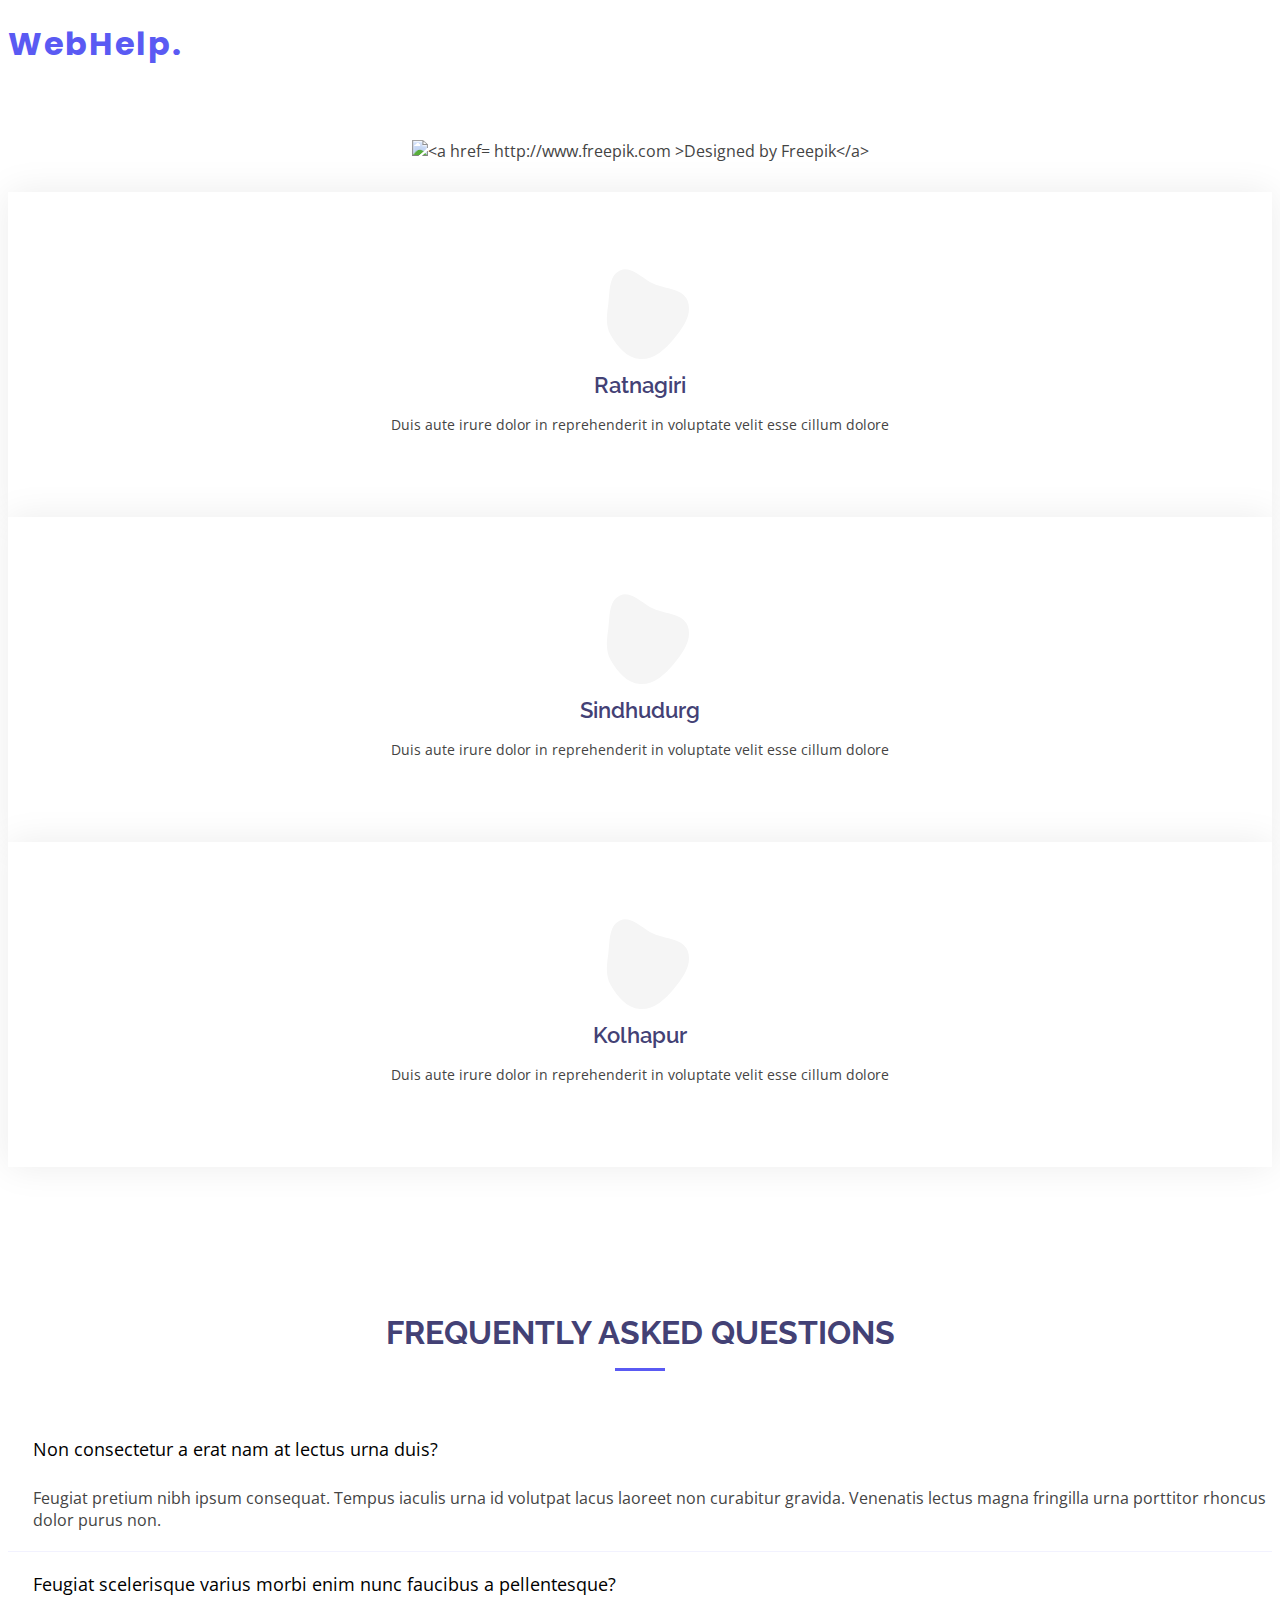
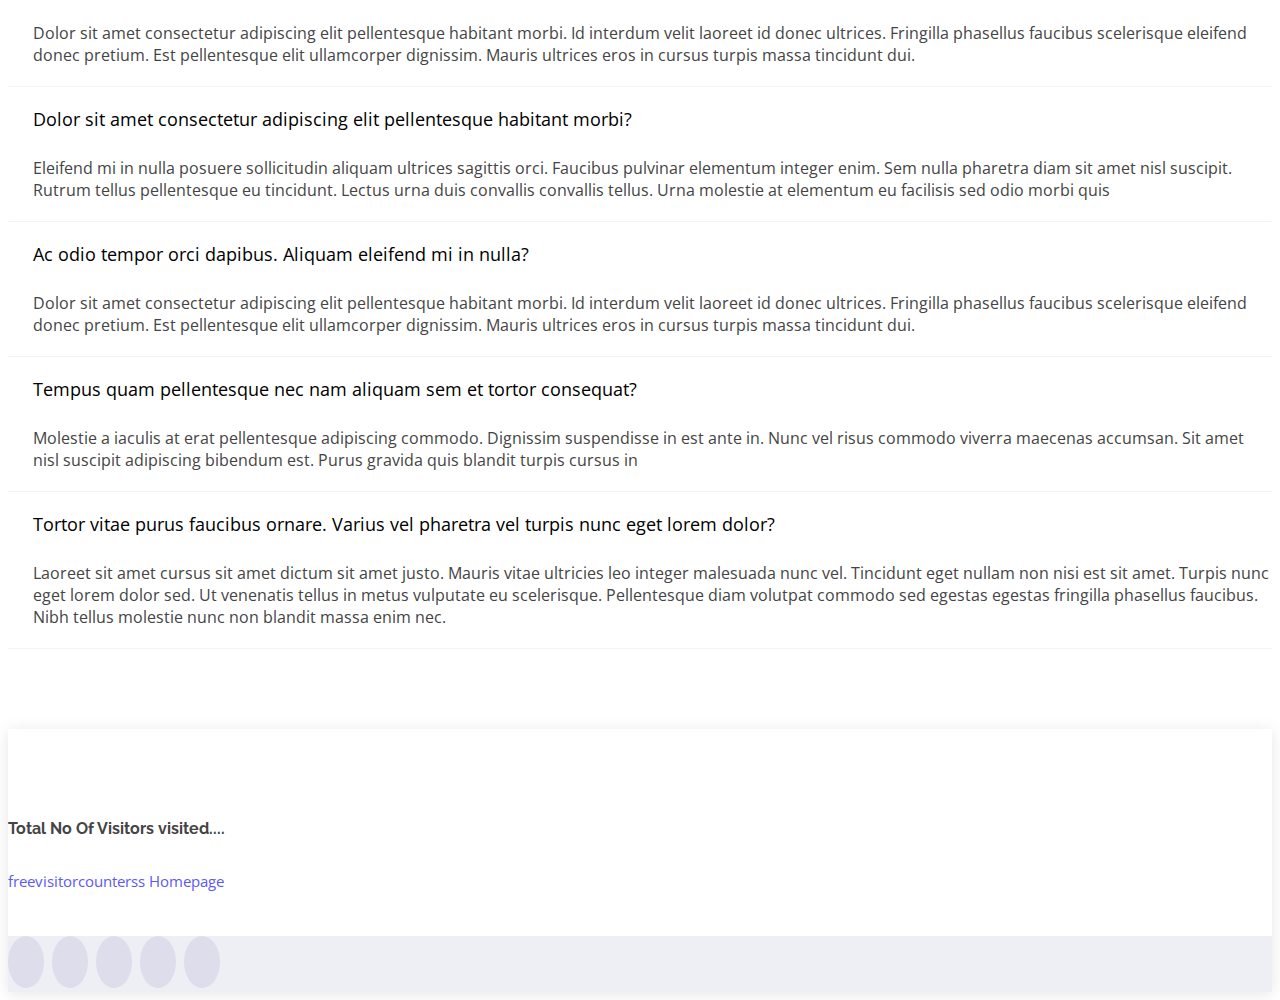
==== index.html @ ea702dc2 "Add files via upload" ====
<!DOCTYPE html>
<html lang="en">

<head>
  <meta charset="utf-8">
  <meta content="width=device-width, initial-scale=1.0" name="viewport">

  <title> </title>
  <meta content="" name="description">
  <meta content="" name="keywords">

  <!-- Favicons -->
  <link href="assets/img/favicon.png" rel="icon">
  <link href="assets/img/apple-touch-icon.png" rel="apple-touch-icon">

  <!-- Google Fonts -->
  <link href="https://fonts.googleapis.com/css?family=Open+Sans:300,300i,400,400i,600,600i,700,700i|Raleway:300,300i,400,400i,500,500i,600,600i,700,700i|Poppins:300,300i,400,400i,500,500i,600,600i,700,700i" rel="stylesheet">

  <!-- Vendor CSS Files -->
  <link href="assets/vendor/bootstrap/css/bootstrap.min.css" rel="stylesheet">
  <link href="assets/vendor/bootstrap-icons/bootstrap-icons.css" rel="stylesheet">
  <link href="assets/vendor/boxicons/css/boxicons.min.css" rel="stylesheet">
  <link href="assets/vendor/glightbox/css/glightbox.min.css" rel="stylesheet">
  <link href="assets/vendor/remixicon/remixicon.css" rel="stylesheet">
  <link href="assets/vendor/swiper/swiper-bundle.min.css" rel="stylesheet">

  <!-- Template Main CSS File -->
  <link href="assets/css/style.css" rel="stylesheet">

  <!-- =======================================================
  * Template Name: Resi - v4.1.0
  * Template URL: https://bootstrapmade.com/resi-free-bootstrap-html-template/
  * Author: BootstrapMade.com
  * License: https://bootstrapmade.com/license/
  ======================================================== -->
</head>

<body>

  <!-- ======= Header ======= -->
  <header id="header" class="fixed-top ">
    <div class="container d-flex align-items-center justify-content-between">

      <h1 class="logo"><a href="index.html">WebHelp.</a></h1>
      <!-- Uncomment below if you prefer to use an image logo -->
      <!-- <a href="index.html" class="logo"><img src="assets/img/logo.png" alt="" class="img-fluid"></a>-->

      <nav id="navbar" class="navbar">
        <ul>
          <!-- <li><a class="nav-link scrollto active" href="#hero">Home</a></li>
          <li><a class="nav-link scrollto" href="#about">About</a></li>
          <li><a class="nav-link scrollto" href="#services">Services</a></li>
          <li><a class="nav-link scrollto " href="#portfolio">Portfolio</a></li>
          <li><a class="nav-link scrollto" href="#team">Team</a></li>
           <li><a class="nav-link scrollto" href="#contact">Contact</a></li> -->
           
        </ul>
        <!-- <i class="bi bi-list mobile-nav-toggle"></i> -->
      </nav><!-- .navbar -->

    </div>
  </header><!-- End Header -->

  <main id="main">

   
   
    <!-- ======= Services Section =======-->
    <section id="services" class="services" >
      <div class="container ">

        <div class="section-title">
          
              <img src="assets/img/essential.jpg" class="" height="400" width="400" alt=" <a href= http://www.freepik.com >Designed by Freepik</a>  ">
            </div>
        <div class="row">
          <!-- <div class="content col-xl-4 d-flex flex-column justify-content-center">
            <img src="assets/img/services.png" class="img-fluid" alt="">
          </div> --> 
          <div class="col-lg-12">
            <div class="icon-boxes d-flex flex-column justify-content-center">
              <div class="row">
                <div class="col-lg-4 d-flex align-items-stretch mt-4" data-aos="zoom-in" data-aos-delay="100">
                  <div class="icon-box iconbox-orange ">
                    <div class="icon">
                      <svg width="100" height="100" viewBox="0 0 600 600" xmlns="http://www.w3.org/2000/svg">
                        <path stroke="none" stroke-width="0" fill="#f5f5f5" d="M300,582.0697525312426C382.5290701553225,586.8405444964366,449.9789794690241,525.3245884688669,502.5850820975895,461.55621195738473C556.606425686781,396.0723002908107,615.8543463187945,314.28637112970534,586.6730223649479,234.56875336149918C558.9533121215079,158.8439757836574,454.9685369536778,164.00468322053177,381.49747125262974,130.76875717737553C312.15926192815925,99.40240125094834,248.97055460311594,18.661163978235184,179.8680185752513,50.54337015887873C110.5421016452524,82.52863877960104,119.82277516462835,180.83849132639028,109.12597500060166,256.43424936330496C100.08760227029461,320.3096726198365,92.17705696193138,384.0621239912766,124.79988738764834,439.7174275375508C164.83382741302287,508.01625554203684,220.96474134820875,577.5009287672846,300,582.0697525312426"></path>
                      </svg>
                      <i class="bx bx-file"></i>
                    </div>
                    <h4><a href="index1.html">Ratnagiri</a></h4>
                    <p>Duis aute irure dolor in reprehenderit in voluptate velit esse cillum dolore</p>
                  </div>
                </div>
                <div class="col-lg-4 d-flex align-items-stretch mt-4" data-aos="zoom-in" data-aos-delay="100">
                  <div class="icon-box iconbox-orange ">
                    <div class="icon">
                      <svg width="100" height="100" viewBox="0 0 600 600" xmlns="http://www.w3.org/2000/svg">
                        <path stroke="none" stroke-width="0" fill="#f5f5f5" d="M300,582.0697525312426C382.5290701553225,586.8405444964366,449.9789794690241,525.3245884688669,502.5850820975895,461.55621195738473C556.606425686781,396.0723002908107,615.8543463187945,314.28637112970534,586.6730223649479,234.56875336149918C558.9533121215079,158.8439757836574,454.9685369536778,164.00468322053177,381.49747125262974,130.76875717737553C312.15926192815925,99.40240125094834,248.97055460311594,18.661163978235184,179.8680185752513,50.54337015887873C110.5421016452524,82.52863877960104,119.82277516462835,180.83849132639028,109.12597500060166,256.43424936330496C100.08760227029461,320.3096726198365,92.17705696193138,384.0621239912766,124.79988738764834,439.7174275375508C164.83382741302287,508.01625554203684,220.96474134820875,577.5009287672846,300,582.0697525312426"></path>
                      </svg>
                      <i class="bx bx-file"></i>
                    </div>
                    <h4><a href="index2.html">Sindhudurg</a></h4>
                    <p>Duis aute irure dolor in reprehenderit in voluptate velit esse cillum dolore</p>
                  </div>
                </div>

                <div class="col-lg-4 d-flex align-items-stretch mt-4" data-aos="zoom-in" data-aos-delay="100">
                  <div class="icon-box iconbox-orange ">
                    <div class="icon">
                      <svg width="100" height="100" viewBox="0 0 600 600" xmlns="http://www.w3.org/2000/svg">
                        <path stroke="none" stroke-width="0" fill="#f5f5f5" d="M300,582.0697525312426C382.5290701553225,586.8405444964366,449.9789794690241,525.3245884688669,502.5850820975895,461.55621195738473C556.606425686781,396.0723002908107,615.8543463187945,314.28637112970534,586.6730223649479,234.56875336149918C558.9533121215079,158.8439757836574,454.9685369536778,164.00468322053177,381.49747125262974,130.76875717737553C312.15926192815925,99.40240125094834,248.97055460311594,18.661163978235184,179.8680185752513,50.54337015887873C110.5421016452524,82.52863877960104,119.82277516462835,180.83849132639028,109.12597500060166,256.43424936330496C100.08760227029461,320.3096726198365,92.17705696193138,384.0621239912766,124.79988738764834,439.7174275375508C164.83382741302287,508.01625554203684,220.96474134820875,577.5009287672846,300,582.0697525312426"></path>
                      </svg>
                      <i class="bx bx-file"></i>
                    </div>
                    <h4><a href="index3.html">Kolhapur</a></h4>
                    <p>Duis aute irure dolor in reprehenderit in voluptate velit esse cillum dolore</p>
                  </div>
                </div>
              </div>
            </div><!-- End .content-->
          </div>
        </div>

      </div>
    </section><!-- End Services Section -->

    <!-- ======= Features Section ======= -->
    <!-- <section id="features" class="features">
      <div class="container">

        <div class="row">
          <div class="col-lg-3 col-md-4">
            <div class="icon-box">
              <i class="ri-store-line" style="color: #ffbb2c;"></i>
              <h3><a href="">Lorem Ipsum</a></h3>
            </div>
          </div>
          <div class="col-lg-3 col-md-4 mt-4 mt-md-0">
            <div class="icon-box">
              <i class="ri-bar-chart-box-line" style="color: #5578ff;"></i>
              <h3><a href="">Dolor Sitema</a></h3>
            </div>
          </div>
          <div class="col-lg-3 col-md-4 mt-4 mt-md-0">
            <div class="icon-box">
              <i class="ri-calendar-todo-line" style="color: #e80368;"></i>
              <h3><a href="">Sed perspiciatis</a></h3>
            </div>
          </div>
          <div class="col-lg-3 col-md-4 mt-4 mt-lg-0">
            <div class="icon-box">
              <i class="ri-paint-brush-line" style="color: #e361ff;"></i>
              <h3><a href="">Magni Dolores</a></h3>
            </div>
          </div>
          <div class="col-lg-3 col-md-4 mt-4">
            <div class="icon-box">
              <i class="ri-database-2-line" style="color: #47aeff;"></i>
              <h3><a href="">Nemo Enim</a></h3>
            </div>
          </div>
          <div class="col-lg-3 col-md-4 mt-4">
            <div class="icon-box">
              <i class="ri-gradienter-line" style="color: #ffa76e;"></i>
              <h3><a href="">Eiusmod Tempor</a></h3>
            </div>
          </div>
          <div class="col-lg-3 col-md-4 mt-4">
            <div class="icon-box">
              <i class="ri-file-list-3-line" style="color: #11dbcf;"></i>
              <h3><a href="">Midela Teren</a></h3>
            </div>
          </div>
          <div class="col-lg-3 col-md-4 mt-4">
            <div class="icon-box">
              <i class="ri-price-tag-2-line" style="color: #4233ff;"></i>
              <h3><a href="">Pira Neve</a></h3>
            </div>
          </div>
          <div class="col-lg-3 col-md-4 mt-4">
            <div class="icon-box">
              <i class="ri-anchor-line" style="color: #b2904f;"></i>
              <h3><a href="">Dirada Pack</a></h3>
            </div>
          </div>
          <div class="col-lg-3 col-md-4 mt-4">
            <div class="icon-box">
              <i class="ri-disc-line" style="color: #b20969;"></i>
              <h3><a href="">Moton Ideal</a></h3>
            </div>
          </div>
          <div class="col-lg-3 col-md-4 mt-4">
            <div class="icon-box">
              <i class="ri-base-station-line" style="color: #ff5828;"></i>
              <h3><a href="">Verdo Park</a></h3>
            </div>
          </div>
          <div class="col-lg-3 col-md-4 mt-4">
            <div class="icon-box">
              <i class="ri-fingerprint-line" style="color: #29cc61;"></i>
              <h3><a href="">Flavor Nivelanda</a></h3>
            </div>
          </div>
        </div>

      </div>
    </section> -->
    <!-- End Features Section -->

    <!-- ======= Team Section ======= -->
    <!-- <section id="team" class="team section-bg">
      <div class="container">

        <div class="section-title">
          <h2>Team</h2>
          <p>Magnam dolores commodi suscipit. Necessitatibus eius consequatur ex aliquid fuga eum quidem. Sit sint consectetur velit. Quisquam quos quisquam cupiditate. Et nemo qui impedit suscipit alias ea. Quia fugiat sit in iste officiis commodi quidem hic quas.</p>
        </div>

        <div class="row">

          

          <div class="col-lg-4 col-md-6 d-flex align-items-center">
            <div class="member">
              <div class="member-img">
                <img src="assets/img/team/team-2.jpg" class="img-fluid" alt="">
                <div class="social">
                  <a href=""><i class="bi bi-twitter"></i></a>
                  <a href=""><i class="bi bi-facebook"></i></a>
                  <a href=""><i class="bi bi-instagram"></i></a>
                  <a href=""><i class="bi bi-linkedin"></i></a>
                </div>
              </div>
              <div class="member-info">
                <h4>Sarah Jhonson</h4>
                <span>Product Manager</span>
              </div>
            </div>
          </div>

          <div class="col-lg-4 col-md-6 d-flex align-items-center">
            <div class="member">
              <div class="member-img">
                <img src="assets/img/team/team-3.jpg" class="img-fluid" alt="">
                <div class="social">
                  <a href=""><i class="bi bi-twitter"></i></a>
                  <a href=""><i class="bi bi-facebook"></i></a>
                  <a href=""><i class="bi bi-instagram"></i></a>
                  <a href=""><i class="bi bi-linkedin"></i></a>
                </div>
              </div>
              <div class="member-info">
                <h4>William Anderson</h4>
                <span>CTO</span>
              </div>
            </div>
          </div>

          <div class="col-lg-4 col-md-6 d-flex align-items-center">
            <div class="member">
              <div class="member-img">
                <img src="assets/img/team/team-4.jpg" class="img-fluid" alt="">
                <div class="social">
                  <a href=""><i class="bi bi-twitter"></i></a>
                  <a href=""><i class="bi bi-facebook"></i></a>
                  <a href=""><i class="bi bi-instagram"></i></a>
                  <a href=""><i class="bi bi-linkedin"></i></a>
                </div>
              </div>
              <div class="member-info">
                <h4>Amanda Jepson</h4>
                <span>Accountant</span>
              </div>
            </div>
          </div>

        </div>

      </div>
    </section> -->
    <!-- End Team Section -->
 

    <!-- ======= Frequently Asked Questions Section ======= -->
    <section id="faq" class="faq">
      <div class="container">

        <div class="section-title">
          <h2>Frequently Asked Questions</h2>
        </div>

        <ul class="faq-list">

          <li>
            <div data-bs-toggle="collapse" class="collapsed question" href="#faq1">Non consectetur a erat nam at lectus urna duis? <i class="bi bi-chevron-down icon-show"></i><i class="bi bi-chevron-up icon-close"></i></div>
            <div id="faq1" class="collapse" data-bs-parent=".faq-list">
              <p>
                Feugiat pretium nibh ipsum consequat. Tempus iaculis urna id volutpat lacus laoreet non curabitur gravida. Venenatis lectus magna fringilla urna porttitor rhoncus dolor purus non.
              </p>
            </div>
          </li>

          <li>
            <div data-bs-toggle="collapse" href="#faq2" class="collapsed question">Feugiat scelerisque varius morbi enim nunc faucibus a pellentesque? <i class="bi bi-chevron-down icon-show"></i><i class="bi bi-chevron-up icon-close"></i></div>
            <div id="faq2" class="collapse" data-bs-parent=".faq-list">
              <p>
                Dolor sit amet consectetur adipiscing elit pellentesque habitant morbi. Id interdum velit laoreet id donec ultrices. Fringilla phasellus faucibus scelerisque eleifend donec pretium. Est pellentesque elit ullamcorper dignissim. Mauris ultrices eros in cursus turpis massa tincidunt dui.
              </p>
            </div>
          </li>

          <li>
            <div data-bs-toggle="collapse" href="#faq3" class="collapsed question">Dolor sit amet consectetur adipiscing elit pellentesque habitant morbi? <i class="bi bi-chevron-down icon-show"></i><i class="bi bi-chevron-up icon-close"></i></div>
            <div id="faq3" class="collapse" data-bs-parent=".faq-list">
              <p>
                Eleifend mi in nulla posuere sollicitudin aliquam ultrices sagittis orci. Faucibus pulvinar elementum integer enim. Sem nulla pharetra diam sit amet nisl suscipit. Rutrum tellus pellentesque eu tincidunt. Lectus urna duis convallis convallis tellus. Urna molestie at elementum eu facilisis sed odio morbi quis
              </p>
            </div>
          </li>

          <li>
            <div data-bs-toggle="collapse" href="#faq4" class="collapsed question">Ac odio tempor orci dapibus. Aliquam eleifend mi in nulla? <i class="bi bi-chevron-down icon-show"></i><i class="bi bi-chevron-up icon-close"></i></div>
            <div id="faq4" class="collapse" data-bs-parent=".faq-list">
              <p>
                Dolor sit amet consectetur adipiscing elit pellentesque habitant morbi. Id interdum velit laoreet id donec ultrices. Fringilla phasellus faucibus scelerisque eleifend donec pretium. Est pellentesque elit ullamcorper dignissim. Mauris ultrices eros in cursus turpis massa tincidunt dui.
              </p>
            </div>
          </li>

          <li>
            <div data-bs-toggle="collapse" href="#faq5" class="collapsed question">Tempus quam pellentesque nec nam aliquam sem et tortor consequat? <i class="bi bi-chevron-down icon-show"></i><i class="bi bi-chevron-up icon-close"></i></div>
            <div id="faq5" class="collapse" data-bs-parent=".faq-list">
              <p>
                Molestie a iaculis at erat pellentesque adipiscing commodo. Dignissim suspendisse in est ante in. Nunc vel risus commodo viverra maecenas accumsan. Sit amet nisl suscipit adipiscing bibendum est. Purus gravida quis blandit turpis cursus in
              </p>
            </div>
          </li>

          <li>
            <div data-bs-toggle="collapse" href="#faq6" class="collapsed question">Tortor vitae purus faucibus ornare. Varius vel pharetra vel turpis nunc eget lorem dolor? <i class="bi bi-chevron-down icon-show"></i><i class="bi bi-chevron-up icon-close"></i></div>
            <div id="faq6" class="collapse" data-bs-parent=".faq-list">
              <p>
                Laoreet sit amet cursus sit amet dictum sit amet justo. Mauris vitae ultricies leo integer malesuada nunc vel. Tincidunt eget nullam non nisi est sit amet. Turpis nunc eget lorem dolor sed. Ut venenatis tellus in metus vulputate eu scelerisque. Pellentesque diam volutpat commodo sed egestas egestas fringilla phasellus faucibus. Nibh tellus molestie nunc non blandit massa enim nec.
              </p>
            </div>
          </li>

        </ul>

      </div>
    </section><!-- End Frequently Asked Questions Section -->

  </main><!-- End #main -->

  <!-- ======= Footer ======= -->
  <footer id="footer">

    <div class="footer-top">
      <div class="container">
        <div class="row">

          <div class="col-lg-3 col-md-6 footer-contact">
            
          </div>

          <div class="col-lg-2 col-md-6 footer-links">
            
          </div>

          <div class="col-lg-3 col-md-6 footer-links">
          
            <ul>
             
            </ul>
          </div>

          <div class="col-lg-4 col-md-6 footer-newsletter">
            <h4>Total No Of Visitors visited....</h4>
            <p> <a href='http://www.freevisitorcounters.com'>freevisitorcounterss Homepage</a> <script type='text/javascript' src='https://www.freevisitorcounters.com/auth.php?id=69f9111dfef4d07ced2723ff7f664f58cd783abc'></script>
              <script type="text/javascript" src="https://www.freevisitorcounters.com/en/home/counter/822964/t/5"></script>
                        </p>
            
          </div>

        </div>
      </div>
    </div>

    <div class="container d-md-flex py-4">

            
      </div>
      <div class="social-links text-center text-md-right pt-3 pt-md-0">
        <a href="#" class="twitter"><i class="bx bxl-twitter"></i></a>
        <a href="#" class="facebook"><i class="bx bxl-facebook"></i></a>
        <a href="#" class="instagram"><i class="bx bxl-instagram"></i></a>
        <a href="#" class="google-plus"><i class="bx bxl-skype"></i></a>
        <a href="#" class="linkedin"><i class="bx bxl-linkedin"></i></a>
      </div>
    </div>
  </footer><!-- End Footer -->

  <a href="#" class="back-to-top d-flex align-items-center justify-content-center"><i class="bi bi-arrow-up-short"></i></a>

  <!-- Vendor JS Files -->
  <script src="assets/vendor/bootstrap/js/bootstrap.bundle.min.js"></script>
  <script src="assets/vendor/glightbox/js/glightbox.min.js"></script>
  <script src="assets/vendor/isotope-layout/isotope.pkgd.min.js"></script>
  <script src="assets/vendor/php-email-form/validate.js"></script>
  <script src="assets/vendor/purecounter/purecounter.js"></script>
  <script src="assets/vendor/swiper/swiper-bundle.min.js"></script>

  <!-- Template Main JS File -->
  <script src="assets/js/main.js"></script>

</body>

</html>
---- assets/css/style.css ----
/**
* Template Name: Resi - v4.1.0
* Template URL: https://bootstrapmade.com/resi-free-bootstrap-html-template/
* Author: BootstrapMade.com
* License: https://bootstrapmade.com/license/
*/

/*--------------------------------------------------------------
# General
--------------------------------------------------------------*/
body {
  font-family: "Open Sans", sans-serif;
  color: #444444;
}

a {
  text-decoration: none;
  color: #5a5af3;
}

a:hover {
  color: #2a2af0;
  text-decoration: none;
}

h1, h2, h3, h4, h5, h6 {
  font-family: "Raleway", sans-serif;
}

/*--------------------------------------------------------------
# Back to top button
--------------------------------------------------------------*/
.back-to-top {
  position: fixed;
  visibility: hidden;
  opacity: 0;
  right: 15px;
  bottom: 15px;
  z-index: 996;
  background: #5a5af3;
  width: 40px;
  height: 40px;
  border-radius: 50px;
  transition: all 0.4s;
}

.back-to-top i {
  font-size: 24px;
  color: #fff;
  line-height: 0;
}

.back-to-top:hover {
  background: #8080f6;
  color: #fff;
}

.back-to-top.active {
  visibility: visible;
  opacity: 1;
}

/*--------------------------------------------------------------
# Header
--------------------------------------------------------------*/
#header {
  transition: all 0.5s;
  z-index: 997;
  padding: 20px 0;
  background: #fff;
}

#header.header-scrolled, #header.header-inner-pages {
  padding: 12px 0;
  box-shadow: 0px 2px 15px rgba(0, 0, 0, 0.1);
}

#header .logo {
  font-size: 32px;
  margin: 0;
  padding: 0;
  line-height: 1;
  font-weight: 700;
  letter-spacing: 2px;
  font-family: "Poppins", sans-serif;
}

#header .logo a {
  color: #5a5af3;
}

#header .logo img {
  max-height: 40px;
}

@media (max-width: 992px) {
  #header {
    padding: 12px 0;
  }
}

/*--------------------------------------------------------------
# Navigation Menu
--------------------------------------------------------------*/
/**
* Desktop Navigation 
*/
.navbar {
  padding: 0;
}

.navbar ul {
  margin: 0;
  padding: 0;
  display: flex;
  list-style: none;
  align-items: center;
}

.navbar li {
  position: relative;
}

.navbar a {
  display: flex;
  align-items: center;
  justify-content: space-between;
  padding: 10px 0 10px 30px;
  font-size: 15px;
  color: #434175;
  white-space: nowrap;
  transition: 0.3s;
}

.navbar a i {
  font-size: 12px;
  line-height: 0;
  margin-left: 5px;
}

.navbar a:hover, .navbar .active, .navbar li:hover > a {
  color: #5a5af3;
}

.navbar .getstarted {
  padding: 6px 25px;
  margin-left: 30px;
  border-radius: 50px;
  color: #5a5af3;
  border: 2px solid #5a5af3;
}

.navbar .getstarted:hover {
  color: #fff;
  background: #7272f5;
}

.navbar .dropdown ul {
  display: block;
  position: absolute;
  left: 14px;
  top: calc(100% + 30px);
  margin: 0;
  padding: 10px 0;
  z-index: 99;
  opacity: 0;
  visibility: hidden;
  background: #fff;
  box-shadow: 0px 0px 30px rgba(127, 137, 161, 0.25);
  transition: 0.3s;
  border-radius: 4px;
}

.navbar .dropdown ul li {
  min-width: 200px;
}

.navbar .dropdown ul a {
  padding: 10px 20px;
  font-size: 15px;
  text-transform: none;
}

.navbar .dropdown ul a i {
  font-size: 12px;
}

.navbar .dropdown ul a:hover, .navbar .dropdown ul .active:hover, .navbar .dropdown ul li:hover > a {
  color: #5a5af3;
}

.navbar .dropdown:hover > ul {
  opacity: 1;
  top: 100%;
  visibility: visible;
}

.navbar .dropdown .dropdown ul {
  top: 0;
  left: calc(100% - 30px);
  visibility: hidden;
}

.navbar .dropdown .dropdown:hover > ul {
  opacity: 1;
  top: 0;
  left: 100%;
  visibility: visible;
}

@media (max-width: 1366px) {
  .navbar .dropdown .dropdown ul {
    left: -90%;
  }
  .navbar .dropdown .dropdown:hover > ul {
    left: -100%;
  }
}

/**
* Mobile Navigation 
*/
.mobile-nav-toggle {
  color: #434175;
  font-size: 28px;
  cursor: pointer;
  display: none;
  line-height: 0;
  transition: 0.5s;
}

.mobile-nav-toggle.bi-x {
  color: #fff;
}

@media (max-width: 991px) {
  .mobile-nav-toggle {
    display: block;
  }
  .navbar ul {
    display: none;
  }
}

.navbar-mobile {
  position: fixed;
  overflow: hidden;
  top: 0;
  right: 0;
  left: 0;
  bottom: 0;
  background: rgba(48, 47, 84, 0.9);
  transition: 0.3s;
}

.navbar-mobile .mobile-nav-toggle {
  position: absolute;
  top: 15px;
  right: 15px;
}

.navbar-mobile ul {
  display: block;
  position: absolute;
  top: 55px;
  right: 15px;
  bottom: 15px;
  left: 15px;
  padding: 10px 0;
  border-radius: 10px;
  background-color: #fff;
  overflow-y: auto;
  transition: 0.3s;
}

.navbar-mobile a {
  padding: 10px 20px;
  font-size: 15px;
  color: #434175;
}

.navbar-mobile a:hover, .navbar-mobile .active, .navbar-mobile li:hover > a {
  color: #5a5af3;
}

.navbar-mobile .getstarted {
  margin: 15px;
}

.navbar-mobile .dropdown ul {
  position: static;
  display: none;
  margin: 10px 20px;
  padding: 10px 0;
  z-index: 99;
  opacity: 1;
  visibility: visible;
  background: #fff;
  box-shadow: 0px 0px 30px rgba(127, 137, 161, 0.25);
}

.navbar-mobile .dropdown ul li {
  min-width: 200px;
}

.navbar-mobile .dropdown ul a {
  padding: 10px 20px;
}

.navbar-mobile .dropdown ul a i {
  font-size: 12px;
}

.navbar-mobile .dropdown ul a:hover, .navbar-mobile .dropdown ul .active:hover, .navbar-mobile .dropdown ul li:hover > a {
  color: #5a5af3;
}

.navbar-mobile .dropdown > .dropdown-active {
  display: block;
}

/*--------------------------------------------------------------
# Hero Section
--------------------------------------------------------------*/
#hero {
  width: 100%;
  height: 100vh;
  background: white;
  border-bottom: 2px solid white;
}

#hero .container {
  padding-top: 80px;
}

#hero h1 {
  margin: 0;
  font-size: 48px;
  font-weight: 400;
  line-height: 56px;
  color: #434175;
  font-family: "Poppins", sans-serif;
}

#hero h2 {
  margin: 10px 0 0 0;
  font-size: 20px;
}

#hero ul {
  margin-top: 15px;
  list-style: none;
  padding: 0;
}

#hero ul li {
  padding: 10px 0 0 28px;
  position: relative;
}

#hero ul i {
  left: 0;
  top: 7px;
  position: absolute;
  font-size: 20px;
  color: #5a5af3;
}

#hero .btn-get-started, #hero .btn-get-quote {
  font-family: "Poppins", sans-serif;
  font-weight: 400;
  font-size: 15px;
  letter-spacing: 0.5px;
  display: inline-block;
  padding: 8px 30px 9px 30px;
  margin-bottom: 15px;
  border-radius: 3px;
  transition: 0.5s;
  border-radius: 50px;
}

#hero .btn-get-started {
  background: #5a5af3;
  color: #fff;
  border: 2px solid #5a5af3;
  margin-right: 10px;
}

#hero .btn-get-started:hover {
  background: #7272f5;
  border-color: #7272f5;
}

#hero .btn-get-quote {
  color: #5a5af3;
  border: 2px solid #5a5af3;
}

#hero .btn-get-quote:hover {
  background: #5a5af3;
  color: #fff;
}

@media (min-width: 1024px) {
  #hero {
    background-attachment: fixed;
  }
}

@media (max-width: 991px) {
  #hero .hero-img {
    text-align: center;
  }
  #hero .hero-img img {
    width: 50%;
  }
}

@media (max-width: 768px) {
  #hero h1 {
    font-size: 28px;
    line-height: 36px;
  }
  #hero h2 {
    font-size: 18px;
    line-height: 24px;
    margin-bottom: 30px;
  }
  #hero .hero-img img {
    width: 70%;
  }
}

@media (max-width: 575px) {
  #hero {
    text-align: center;
  }
  #hero ul {
    text-align: left;
    font-size: 14px;
  }
  #hero .hero-img img {
    width: 80%;
  }
  #hero .btn-get-started, #hero .btn-get-quote {
    padding-left: 18px;
    padding-right: 18px;
    font-size: 14px;
  }
}

/*--------------------------------------------------------------
# Sections General
--------------------------------------------------------------*/
section {
  padding: 60px 0;
}

.section-bg {
  background-color: #eeeef5;
}

.section-title {
  text-align: center;
  padding-bottom: 30px;
}

.section-title h2 {
  font-size: 32px;
  font-weight: bold;
  text-transform: uppercase;
  margin-bottom: 20px;
  padding-bottom: 20px;
  position: relative;
  color: #434175;
}

.section-title h2::after {
  content: '';
  position: absolute;
  display: block;
  width: 50px;
  height: 3px;
  background: #5a5af3;
  bottom: 0;
  left: calc(50% - 25px);
}

.section-title p {
  margin-bottom: 0;
}

/*--------------------------------------------------------------
# About
--------------------------------------------------------------*/
.about .content h2 {
  font-weight: 700;
  font-size: 44px;
  line-height: 50px;
  margin-bottom: 20px;
  color: #434175;
}

.about .content h3 {
  font-weight: 500;
  line-height: 32px;
  font-size: 24px;
}

.about .content ul {
  list-style: none;
  padding: 0;
}

.about .content ul li {
  padding: 10px 0 0 28px;
  position: relative;
}

.about .content ul i {
  left: 0;
  top: 7px;
  position: absolute;
  font-size: 20px;
  color: #5a5af3;
}

.about .content p:last-child {
  margin-bottom: 0;
}

/*--------------------------------------------------------------
# Why Us
--------------------------------------------------------------*/
.why-us {
  padding-top: 0;
}

.why-us .box {
  padding: 50px 30px;
  box-shadow: 0px 2px 15px rgba(0, 0, 0, 0.1);
  transition: all ease-in-out 0.3s;
}

.why-us .box span {
  display: block;
  font-size: 28px;
  font-weight: 700;
  color: #b9b9fa;
}

.why-us .box h4 {
  font-size: 24px;
  font-weight: 600;
  padding: 0;
  margin: 20px 0;
  color: #434175;
}

.why-us .box p {
  color: #aaaaaa;
  font-size: 15px;
  margin: 0;
  padding: 0;
}

.why-us .box:hover {
  background: #5a5af3;
  padding: 30px 30px 70px 30px;
  box-shadow: 10px 15px 30px rgba(0, 0, 0, 0.18);
}

.why-us .box:hover span, .why-us .box:hover h4, .why-us .box:hover p {
  color: #fff;
}

/*--------------------------------------------------------------
# Counts
--------------------------------------------------------------*/
.counts {
  padding: 70px 0 60px;
}

.counts .count-box {
  padding: 30px 30px 25px 30px;
  width: 100%;
  position: relative;
  text-align: center;
  background: #fff;
}

.counts .count-box i {
  position: absolute;
  top: -25px;
  left: 50%;
  transform: translateX(-50%);
  font-size: 24px;
  background: #5a5af3;
  color: #fff;
  border-radius: 50px;
  width: 48px;
  height: 48px;
  display: inline-flex;
  align-items: center;
  justify-content: center;
}

.counts .count-box span {
  font-size: 36px;
  display: block;
  font-weight: 600;
  color: #0c0ca8;
}

.counts .count-box p {
  padding: 0;
  margin: 0;
  font-family: "Raleway", sans-serif;
  font-size: 14px;
}

/*--------------------------------------------------------------
# Services
--------------------------------------------------------------*/
.services .icon-box {
  text-align: center;
  padding: 70px 20px 80px 20px;
  transition: all ease-in-out 0.3s;
  background: #fff;
  box-shadow: 0px 0 35px 0 rgba(0, 0, 0, 0.08);
}

.services .icon-box .icon {
  margin: 0 auto;
  width: 100px;
  height: 100px;
  display: flex;
  align-items: center;
  justify-content: center;
  transition: ease-in-out 0.3s;
  position: relative;
}

.services .icon-box .icon i {
  font-size: 36px;
  transition: 0.5s;
  position: relative;
}

.services .icon-box .icon svg {
  position: absolute;
  top: 0;
  left: 0;
}

.services .icon-box .icon svg path {
  transition: 0.5s;
  fill: #f5f5f5;
}

.services .icon-box h4 {
  font-weight: 600;
  margin: 10px 0 15px 0;
  font-size: 22px;
}

.services .icon-box h4 a {
  color: #434175;
  transition: ease-in-out 0.3s;
}

.services .icon-box p {
  line-height: 24px;
  font-size: 14px;
  margin-bottom: 0;
}

.services .icon-box:hover {
  border-color: #fff;
  box-shadow: 0px 0 35px 0 rgba(0, 0, 0, 0.08);
}

.services .iconbox-blue i {
  color: #47aeff;
}

.services .iconbox-blue:hover .icon i {
  color: #fff;
}

.services .iconbox-blue:hover .icon path {
  fill: #47aeff;
}

.services .iconbox-orange i {
  color: #ffa76e;
}

.services .iconbox-orange:hover .icon i {
  color: #fff;
}

.services .iconbox-orange:hover .icon path {
  fill: #ffa76e;
}

.services .iconbox-pink i {
  color: #e80368;
}

.services .iconbox-pink:hover .icon i {
  color: #fff;
}

.services .iconbox-pink:hover .icon path {
  fill: #e80368;
}

.services .iconbox-teal i {
  color: #11dbcf;
}

.services .iconbox-teal:hover .icon i {
  color: #fff;
}

.services .iconbox-teal:hover .icon path {
  fill: #11dbcf;
}

/*--------------------------------------------------------------
# Features
--------------------------------------------------------------*/
.features {
  padding-top: 0;
}

.features .icon-box {
  display: flex;
  align-items: center;
  padding: 20px;
  transition: ease-in-out 0.3s;
  box-shadow: 0px 2px 15px rgba(0, 0, 0, 0.1);
}

.features .icon-box i {
  font-size: 32px;
  padding-right: 10px;
  line-height: 1;
}

.features .icon-box h3 {
  font-weight: 700;
  margin: 0;
  padding: 0;
  line-height: 1;
  font-size: 16px;
}

.features .icon-box h3 a {
  color: #434175;
  transition: ease-in-out 0.3s;
}

.features .icon-box:hover h3 a {
  color: #5a5af3;
}

/*--------------------------------------------------------------
# Portfolio
--------------------------------------------------------------*/
.portfolio .portfolio-item {
  margin-bottom: 30px;
}

.portfolio #portfolio-flters {
  padding: 0;
  margin: 0 auto 15px auto;
  list-style: none;
  text-align: center;
  border-radius: 50px;
  padding: 2px 15px;
}

.portfolio #portfolio-flters li {
  cursor: pointer;
  display: inline-block;
  padding: 10px 15px;
  font-size: 16px;
  font-weight: 600;
  line-height: 1;
  text-transform: uppercase;
  color: #444444;
  margin-bottom: 10px;
  transition: all 0.3s ease-in-out;
}

.portfolio #portfolio-flters li:hover, .portfolio #portfolio-flters li.filter-active {
  color: #5a5af3;
}

.portfolio #portfolio-flters li:last-child {
  margin-right: 0;
}

.portfolio .portfolio-wrap {
  transition: 0.3s;
  position: relative;
  overflow: hidden;
  z-index: 1;
}

.portfolio .portfolio-wrap::before {
  content: "";
  background: rgba(255, 255, 255, 0.7);
  position: absolute;
  left: 30px;
  right: 30px;
  top: 30px;
  bottom: 30px;
  transition: all ease-in-out 0.3s;
  z-index: 2;
  opacity: 0;
}

.portfolio .portfolio-wrap .portfolio-info {
  opacity: 0;
  position: absolute;
  top: 0;
  left: 0;
  right: 0;
  bottom: 0;
  text-align: center;
  z-index: 3;
  transition: all ease-in-out 0.3s;
  display: flex;
  flex-direction: column;
  justify-content: center;
  align-items: center;
}

.portfolio .portfolio-wrap .portfolio-info::before {
  display: block;
  content: "";
  width: 48px;
  height: 48px;
  position: absolute;
  top: 35px;
  left: 35px;
  border-top: 3px solid #fff;
  border-left: 3px solid #fff;
  transition: all 0.5s ease 0s;
  z-index: 9994;
}

.portfolio .portfolio-wrap .portfolio-info::after {
  display: block;
  content: "";
  width: 48px;
  height: 48px;
  position: absolute;
  bottom: 35px;
  right: 35px;
  border-bottom: 3px solid #fff;
  border-right: 3px solid #fff;
  transition: all 0.5s ease 0s;
  z-index: 9994;
}

.portfolio .portfolio-wrap .portfolio-info h4 {
  font-size: 20px;
  color: #434175;
  font-weight: 600;
}

.portfolio .portfolio-wrap .portfolio-info p {
  color: #434175;
  font-size: 14px;
  text-transform: uppercase;
  padding: 0;
  margin: 0;
}

.portfolio .portfolio-wrap .portfolio-links {
  text-align: center;
  z-index: 4;
}

.portfolio .portfolio-wrap .portfolio-links a {
  color: #5a5af3;
  margin: 0 2px;
  font-size: 28px;
  display: inline-block;
  transition: 0.3s;
}

.portfolio .portfolio-wrap .portfolio-links a:hover {
  color: #1313ee;
}

.portfolio .portfolio-wrap:hover::before {
  top: 0;
  left: 0;
  right: 0;
  bottom: 0;
  opacity: 1;
}

.portfolio .portfolio-wrap:hover .portfolio-info {
  opacity: 1;
}

.portfolio .portfolio-wrap:hover .portfolio-info::before {
  top: 15px;
  left: 15px;
}

.portfolio .portfolio-wrap:hover .portfolio-info::after {
  bottom: 15px;
  right: 15px;
}

/*--------------------------------------------------------------
# Portfolio Details
--------------------------------------------------------------*/
.portfolio-details {
  padding-top: 40px;
}

.portfolio-details .portfolio-details-slider img {
  width: 100%;
}

.portfolio-details .portfolio-details-slider .swiper-pagination {
  margin-top: 20px;
  position: relative;
}

.portfolio-details .portfolio-details-slider .swiper-pagination .swiper-pagination-bullet {
  width: 12px;
  height: 12px;
  background-color: #fff;
  opacity: 1;
  border: 1px solid #5a5af3;
}

.portfolio-details .portfolio-details-slider .swiper-pagination .swiper-pagination-bullet-active {
  background-color: #5a5af3;
}

.portfolio-details .portfolio-info {
  padding: 30px;
  box-shadow: 0px 0 30px rgba(67, 65, 117, 0.08);
}

.portfolio-details .portfolio-info h3 {
  font-size: 22px;
  font-weight: 700;
  margin-bottom: 20px;
  padding-bottom: 20px;
  border-bottom: 1px solid #eee;
}

.portfolio-details .portfolio-info ul {
  list-style: none;
  padding: 0;
  font-size: 15px;
}

.portfolio-details .portfolio-info ul li + li {
  margin-top: 10px;
}

.portfolio-details .portfolio-description {
  padding-top: 30px;
}

.portfolio-details .portfolio-description h2 {
  font-size: 26px;
  font-weight: 700;
  margin-bottom: 20px;
}

.portfolio-details .portfolio-description p {
  padding: 0;
}

/*--------------------------------------------------------------
# Team
--------------------------------------------------------------*/
.team .member {
  margin-bottom: 20px;
  overflow: hidden;
  text-align: center;
  border-radius: 5px;
  background: #fff;
  box-shadow: 0px 2px 15px rgba(0, 0, 0, 0.1);
}

.team .member .member-img {
  position: relative;
  overflow: hidden;
}

.team .member .social {
  position: absolute;
  left: 0;
  bottom: 0;
  right: 0;
  height: 40px;
  opacity: 0;
  transition: ease-in-out 0.3s;
  text-align: center;
  background: rgba(255, 255, 255, 0.85);
}

.team .member .social a {
  transition: color 0.3s;
  color: #434175;
  margin: 0 10px;
  padding-top: 8px;
  display: inline-block;
}

.team .member .social a:hover {
  color: #5a5af3;
}

.team .member .social i {
  font-size: 18px;
  margin: 0 2px;
}

.team .member .member-info {
  padding: 25px 15px;
}

.team .member .member-info h4 {
  font-weight: 700;
  margin-bottom: 5px;
  font-size: 18px;
  color: #434175;
}

.team .member .member-info span {
  display: block;
  font-size: 13px;
  font-weight: 400;
  color: #aaaaaa;
}

.team .member .member-info p {
  font-style: italic;
  font-size: 14px;
  line-height: 26px;
  color: #777777;
}

.team .member:hover .social {
  opacity: 1;
}

/*--------------------------------------------------------------
# Pricing
--------------------------------------------------------------*/
.pricing .row {
  padding-top: 40px;
}

.pricing .box {
  padding: 40px;
  margin-bottom: 30px;
  box-shadow: 0px 0px 30px rgba(73, 78, 92, 0.15);
  background: #fff;
  text-align: center;
}

.pricing h3 {
  font-weight: 300;
  margin-bottom: 15px;
  font-size: 28px;
}

.pricing h4 {
  font-size: 46px;
  color: #5a5af3;
  font-weight: 400;
  font-family: "Open Sans", sans-serif;
  margin-bottom: 25px;
}

.pricing h4 span {
  color: #bababa;
  font-size: 18px;
  display: block;
}

.pricing ul {
  padding: 0;
  list-style: none;
  color: #999;
  text-align: left;
  line-height: 20px;
}

.pricing ul li {
  padding-bottom: 12px;
}

.pricing ul i {
  color: #5a5af3;
  font-size: 18px;
  padding-right: 4px;
}

.pricing ul .na {
  color: #ccc;
}

.pricing ul .na i {
  color: #ccc;
}

.pricing ul .na span {
  text-decoration: line-through;
}

.pricing .btn-buy {
  background: #434175;
  display: inline-block;
  padding: 10px 35px;
  border-radius: 50px;
  color: #fff;
  transition: none;
  font-size: 14px;
  font-weight: 400;
  font-family: "Raleway", sans-serif;
  transition: 0.3s;
  border: none;
}

.pricing .btn-buy:hover {
  background: #5a5af3;
}

.pricing .featured {
  z-index: 10;
  margin: -30px -5px 0 -5px;
}

.pricing .featured .btn-buy {
  background: #5a5af3;
}

.pricing .featured .btn-buy:hover {
  background: #7272f5;
}

@media (max-width: 992px) {
  .pricing .box {
    max-width: 60%;
    margin: 0 auto 30px auto;
  }
}

@media (max-width: 767px) {
  .pricing .box {
    max-width: 80%;
    margin: 0 auto 30px auto;
  }
}

@media (max-width: 420px) {
  .pricing .box {
    max-width: 100%;
    margin: 0 auto 30px auto;
  }
}

/*--------------------------------------------------------------
# Frequently Asked Questions
--------------------------------------------------------------*/
.faq {
  padding: 60px 0;
}

.faq .faq-list {
  padding: 0;
  list-style: none;
}

.faq .faq-list li {
  border-bottom: 1px solid #f2f2fe;
  margin-bottom: 20px;
  padding-bottom: 20px;
}

.faq .faq-list .question {
  display: block;
  position: relative;
  font-family: #5a5af3;
  font-size: 18px;
  line-height: 24px;
  font-weight: 400;
  padding-left: 25px;
  cursor: pointer;
  color: #2a2af0;
  transition: 0.3s;
}

.faq .faq-list i {
  font-size: 16px;
  position: absolute;
  left: 0;
  top: -2px;
}

.faq .faq-list p {
  margin-bottom: 0;
  padding: 10px 0 0 25px;
}

.faq .faq-list .icon-show {
  display: none;
}

.faq .faq-list .collapsed {
  color: black;
}

.faq .faq-list .collapsed:hover {
  color: #5a5af3;
}

.faq .faq-list .collapsed .icon-show {
  display: inline-block;
  transition: 0.6s;
}

.faq .faq-list .collapsed .icon-close {
  display: none;
  transition: 0.6s;
}

/*--------------------------------------------------------------
# Contact
--------------------------------------------------------------*/
.contact .info-box {
  color: #444444;
  text-align: center;
  box-shadow: 0 0 30px rgba(214, 215, 216, 0.6);
  padding: 20px 0 30px 0;
  background: #fff;
}

.contact .info-box i {
  font-size: 32px;
  color: #5a5af3;
  border-radius: 50%;
  padding: 8px;
}

.contact .info-box h3 {
  font-size: 20px;
  color: #777777;
  font-weight: 700;
  margin: 10px 0;
}

.contact .info-box p {
  padding: 0;
  line-height: 24px;
  font-size: 14px;
  margin-bottom: 0;
}

.contact .php-email-form {
  background: #fff;
  box-shadow: 0 0 30px rgba(214, 215, 216, 0.6);
  padding: 30px;
}

.contact .php-email-form .validate {
  display: none;
  color: red;
  margin: 0 0 15px 0;
  font-weight: 400;
  font-size: 13px;
}

.contact .php-email-form .error-message {
  display: none;
  color: #fff;
  background: #ed3c0d;
  text-align: left;
  padding: 15px;
  font-weight: 600;
}

.contact .php-email-form .error-message br + br {
  margin-top: 25px;
}

.contact .php-email-form .sent-message {
  display: none;
  color: #fff;
  background: #18d26e;
  text-align: center;
  padding: 15px;
  font-weight: 600;
}

.contact .php-email-form .loading {
  display: none;
  background: #fff;
  text-align: center;
  padding: 15px;
}

.contact .php-email-form .loading:before {
  content: "";
  display: inline-block;
  border-radius: 50%;
  width: 24px;
  height: 24px;
  margin: 0 10px -6px 0;
  border: 3px solid #18d26e;
  border-top-color: #eee;
  -webkit-animation: animate-loading 1s linear infinite;
  animation: animate-loading 1s linear infinite;
}

.contact .php-email-form input, .contact .php-email-form textarea {
  border-radius: 0;
  box-shadow: none;
  font-size: 14px;
  border-radius: 5px;
}

.contact .php-email-form input:focus, .contact .php-email-form textarea:focus {
  border-color: #5a5af3;
}

.contact .php-email-form input {
  padding: 10px 15px;
}

.contact .php-email-form textarea {
  padding: 12px 15px;
}

.contact .php-email-form button[type="submit"] {
  background: #5a5af3;
  border: 0;
  padding: 10px 24px;
  color: #fff;
  transition: 0.4s;
  border-radius: 50px;
}

.contact .php-email-form button[type="submit"]:hover {
  background: #7272f5;
}

@-webkit-keyframes animate-loading {
  0% {
    transform: rotate(0deg);
  }
  100% {
    transform: rotate(360deg);
  }
}

@keyframes animate-loading {
  0% {
    transform: rotate(0deg);
  }
  100% {
    transform: rotate(360deg);
  }
}

/*--------------------------------------------------------------
# Breadcrumbs
--------------------------------------------------------------*/
.breadcrumbs {
  padding: 15px 0;
  background: #f1f1f7;
  min-height: 40px;
  margin-top: 68px;
}

.breadcrumbs h2 {
  font-size: 28px;
  font-weight: 400;
  color: #434175;
}

.breadcrumbs ol {
  display: flex;
  flex-wrap: wrap;
  list-style: none;
  padding: 0;
  margin: 0;
}

.breadcrumbs ol li + li {
  padding-left: 10px;
}

.breadcrumbs ol li + li::before {
  display: inline-block;
  padding-right: 10px;
  color: #565396;
  content: "/";
}

@media (max-width: 992px) {
  .breadcrumbs {
    margin-top: 60px;
  }
  .breadcrumbs .d-flex {
    display: block !important;
  }
  .breadcrumbs ol {
    display: block;
  }
  .breadcrumbs ol li {
    display: inline-block;
  }
}

/*--------------------------------------------------------------
# Footer
--------------------------------------------------------------*/
#footer {
  color: #444444;
  font-size: 14px;
  background: #eeeef5;
  box-shadow: 0px 2px 15px rgba(0, 0, 0, 0.1);
}

#footer .footer-top {
  padding: 60px 0 30px 0;
  background: #fff;
}

#footer .footer-top .footer-contact {
  margin-bottom: 30px;
}

#footer .footer-top .footer-contact h3 {
  font-size: 28px;
  margin: 0 0 10px 0;
  padding: 0;
  line-height: 1;
  font-weight: 700;
  color: #5a5af3;
}

#footer .footer-top .footer-contact p {
  font-size: 14px;
  line-height: 24px;
  margin-bottom: 0;
  font-family: "Raleway", sans-serif;
  color: #777777;
}

#footer .footer-top h4 {
  font-size: 16px;
  font-weight: bold;
  color: #434175;
  position: relative;
  padding-bottom: 12px;
}

#footer .footer-top .footer-links {
  margin-bottom: 30px;
}

#footer .footer-top .footer-links ul {
  list-style: none;
  padding: 0;
  margin: 0;
}

#footer .footer-top .footer-links ul i {
  padding-right: 2px;
  color: #5a5af3;
  font-size: 18px;
  line-height: 1;
}

#footer .footer-top .footer-links ul li {
  padding: 10px 0;
  display: flex;
  align-items: center;
}

#footer .footer-top .footer-links ul li:first-child {
  padding-top: 0;
}

#footer .footer-top .footer-links ul a {
  color: #777777;
  transition: 0.3s;
  display: inline-block;
  line-height: 1;
}

#footer .footer-top .footer-links ul a:hover {
  text-decoration: none;
  color: #5a5af3;
}

#footer .footer-newsletter {
  font-size: 15px;
}

#footer .footer-newsletter h4 {
  font-size: 16px;
  font-weight: bold;
  color: #444444;
  position: relative;
  padding-bottom: 12px;
}

#footer .footer-newsletter form {
  margin-top: 30px;
  background: #fff;
  padding: 6px 10px;
  position: relative;
  border-radius: 50px;
  text-align: left;
  border: 1px solid #b9b9fa;
}

#footer .footer-newsletter form input[type="email"] {
  border: 0;
  padding: 4px 8px;
  width: calc(100% - 100px);
}

#footer .footer-newsletter form input[type="submit"] {
  position: absolute;
  top: -1px;
  right: -1px;
  bottom: -1px;
  border: 0;
  background: none;
  font-size: 16px;
  padding: 0 20px;
  background: #5a5af3;
  color: #fff;
  transition: 0.3s;
  border-radius: 50px;
  box-shadow: 0px 2px 15px rgba(0, 0, 0, 0.1);
}

#footer .footer-newsletter form input[type="submit"]:hover {
  background: #7272f5;
}

#footer .credits {
  padding-top: 5px;
  font-size: 13px;
  color: #444444;
}

#footer .credits a {
  transition: 0.3s;
}

#footer .social-links a {
  font-size: 18px;
  display: inline-block;
  background: #deddec;
  color: #434175;
  line-height: 1;
  padding: 8px 0;
  margin-right: 4px;
  border-radius: 50%;
  text-align: center;
  width: 36px;
  height: 36px;
  transition: 0.3s;
}

#footer .social-links a:hover {
  background: #5a5af3;
  color: #fff;
  text-decoration: none;
}
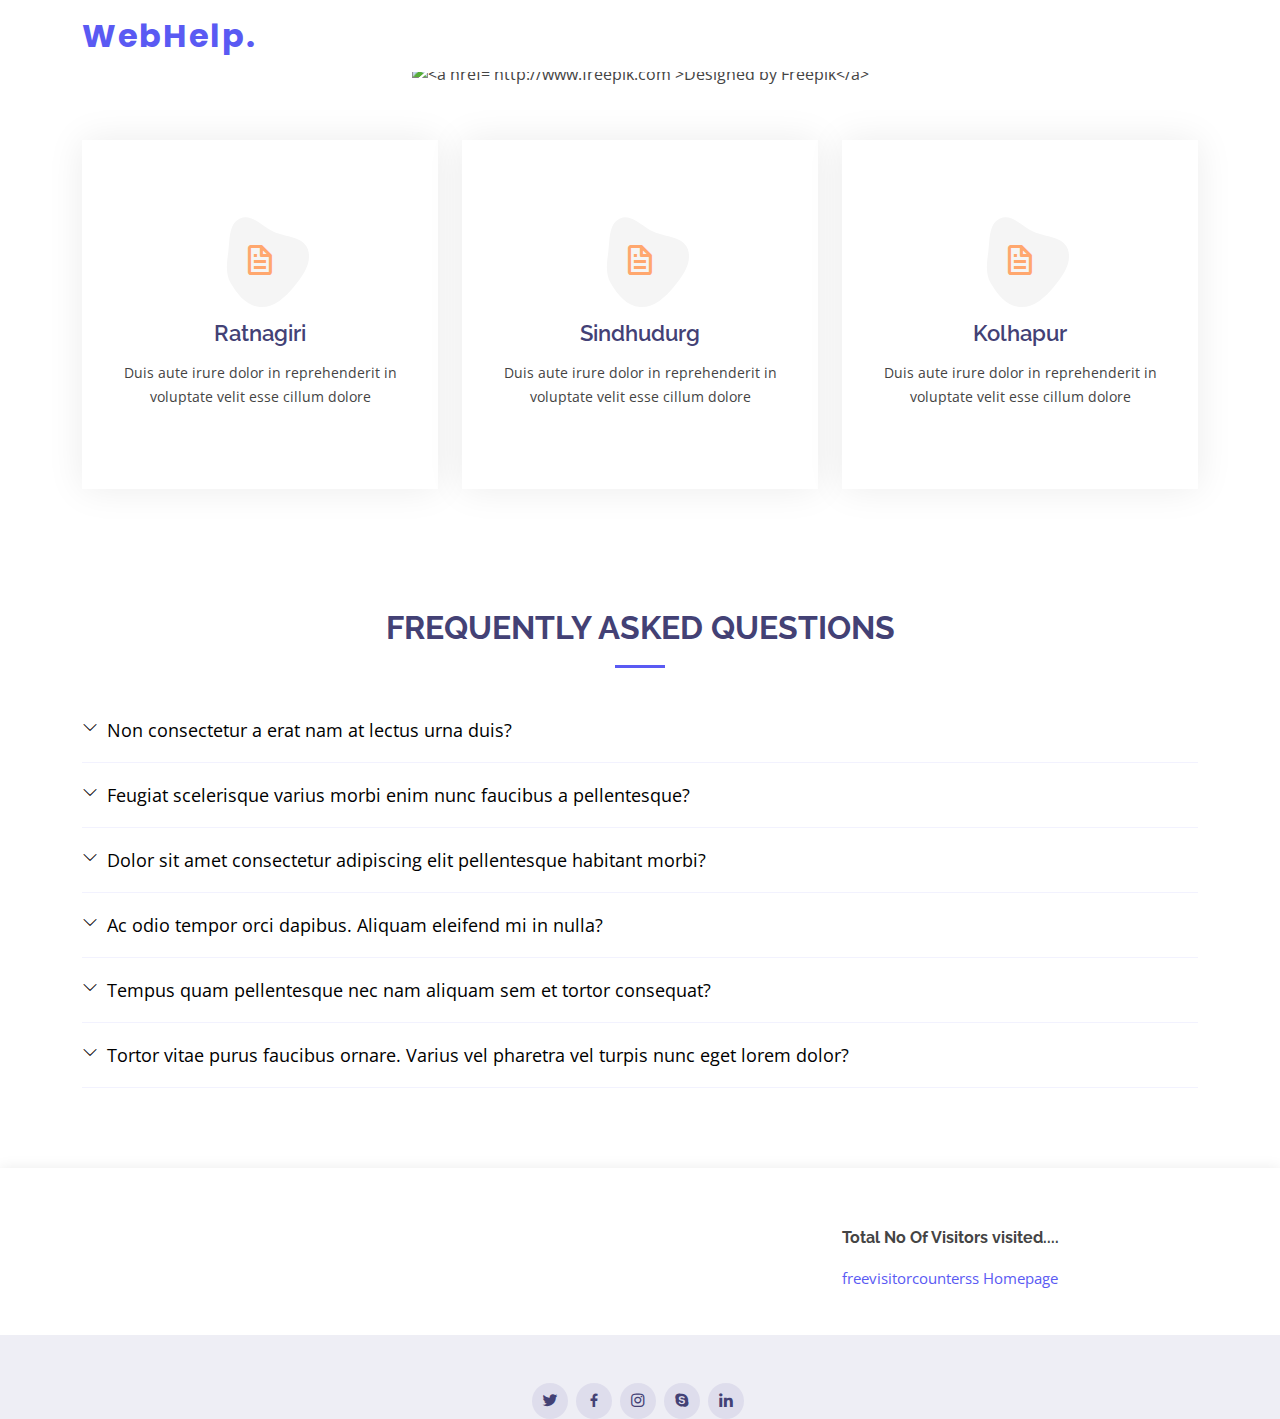
==== commit 3bb90151: "Update index.html" ====
--- a/index.html
+++ b/index.html
@@ -71,7 +71,7 @@
 
         <div class="section-title">
           
-              <img src="assets/img/essential.jpg" class="" height="400" width="400" alt=" <a href= http://www.freepik.com >Designed by Freepik</a>  ">
+              <img src="assets/img/essential.jpg" class="" height="300" width="300" alt=" <a href= http://www.freepik.com >Designed by Freepik</a>  ">
             </div>
         <div class="row">
           <!-- <div class="content col-xl-4 d-flex flex-column justify-content-center">
@@ -416,4 +416,4 @@
 
 </body>
 
-</html>+</html>
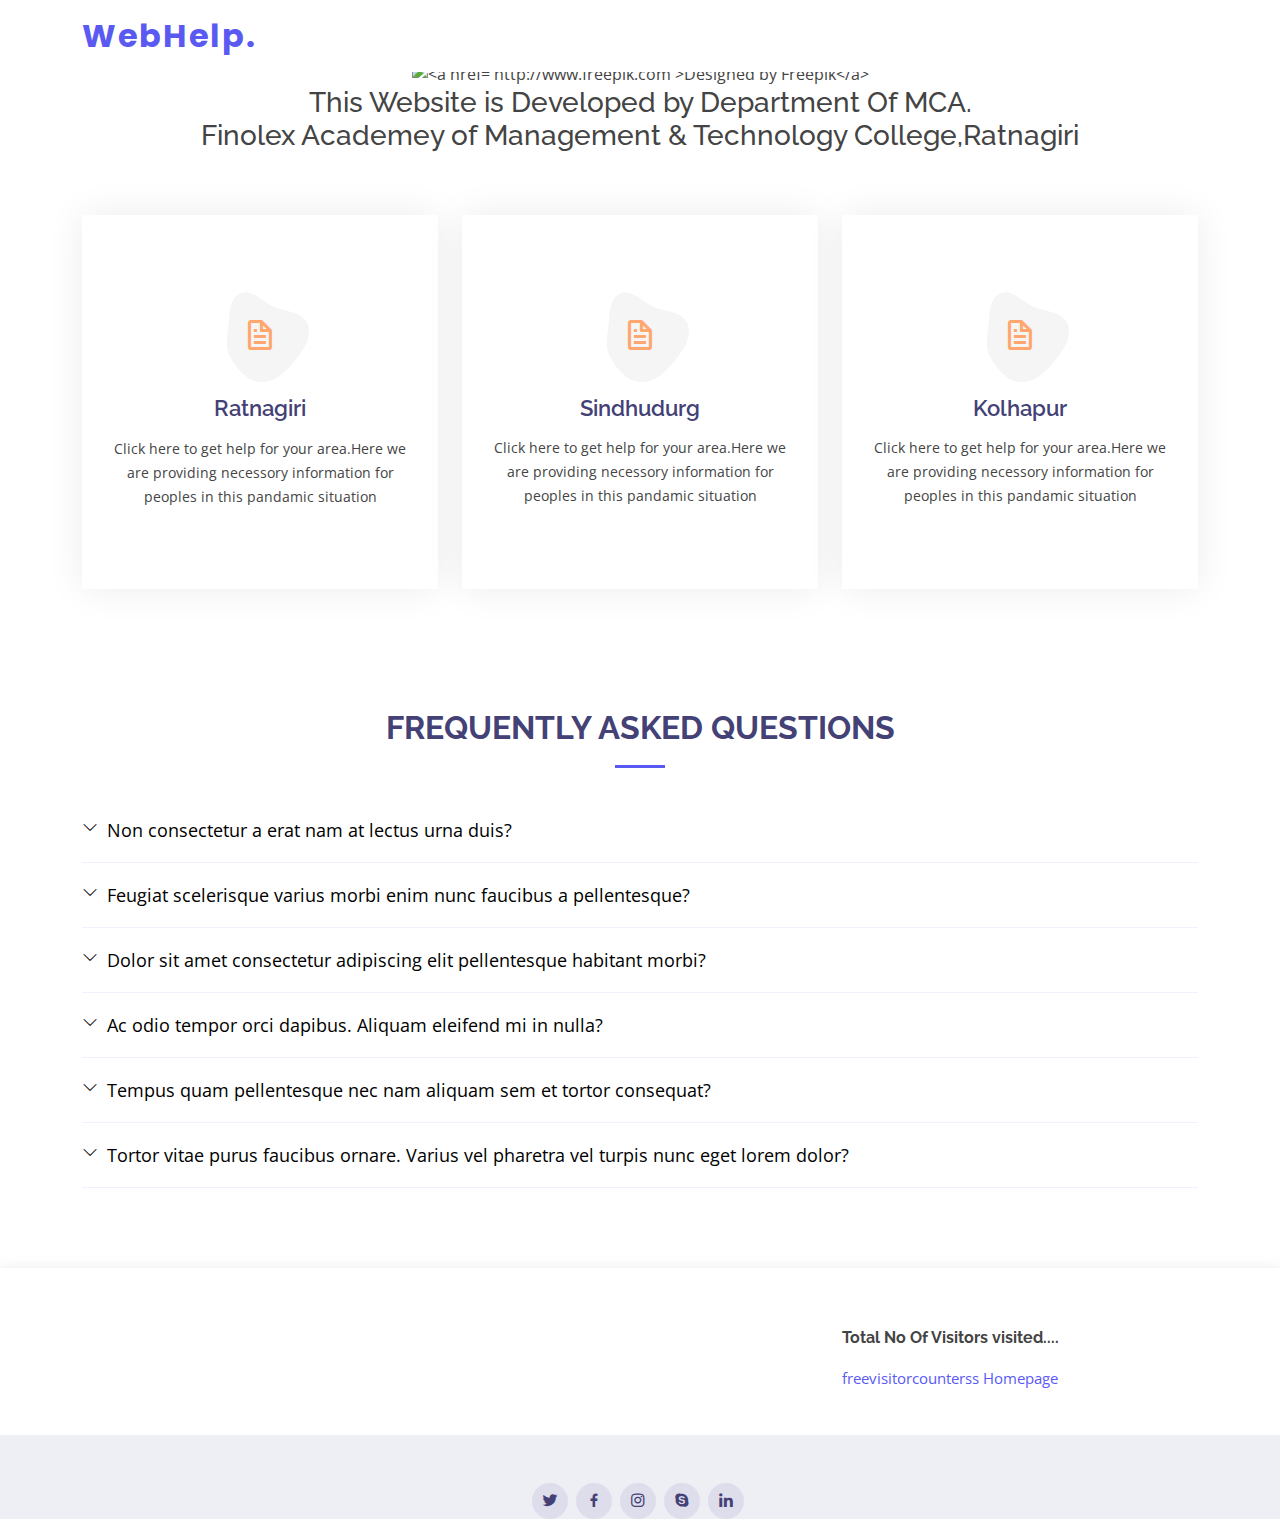
==== commit c3cf9a6d: "Redesign Work" ====
--- a/index.html
+++ b/index.html
@@ -42,7 +42,9 @@
     <div class="container d-flex align-items-center justify-content-between">
 
       <h1 class="logo"><a href="index.html">WebHelp.</a></h1>
-      <!-- Uncomment below if you prefer to use an image logo -->
+
+
+       <!-- Uncomment below if you prefer to use an image logo -->
       <!-- <a href="index.html" class="logo"><img src="assets/img/logo.png" alt="" class="img-fluid"></a>-->
 
       <nav id="navbar" class="navbar">
@@ -68,10 +70,11 @@
     <!-- ======= Services Section =======-->
     <section id="services" class="services" >
       <div class="container ">
-
+       
         <div class="section-title">
           
-              <img src="assets/img/essential.jpg" class="" height="300" width="300" alt=" <a href= http://www.freepik.com >Designed by Freepik</a>  ">
+              <img src="assets/img/essential.jpg" class="" height="200" width="200" alt=" <a href= http://www.freepik.com >Designed by Freepik</a>  ">
+              <h3>This Website is Developed by Department Of MCA. <br>Finolex Academey of Management & Technology College,Ratnagiri</h3>
             </div>
         <div class="row">
           <!-- <div class="content col-xl-4 d-flex flex-column justify-content-center">
@@ -81,40 +84,44 @@
             <div class="icon-boxes d-flex flex-column justify-content-center">
               <div class="row">
                 <div class="col-lg-4 d-flex align-items-stretch mt-4" data-aos="zoom-in" data-aos-delay="100">
+                  <div  class="icon-box iconbox-orange ">
+                    <a href="index1.html"> 
+                    <div class="icon">
+                     <svg width="100" height="100" viewBox="0 0 600 600" xmlns="http://www.w3.org/2000/svg">
+                        <path stroke="none" stroke-width="0" fill="#f5f5f5" d="M300,582.0697525312426C382.5290701553225,586.8405444964366,449.9789794690241,525.3245884688669,502.5850820975895,461.55621195738473C556.606425686781,396.0723002908107,615.8543463187945,314.28637112970534,586.6730223649479,234.56875336149918C558.9533121215079,158.8439757836574,454.9685369536778,164.00468322053177,381.49747125262974,130.76875717737553C312.15926192815925,99.40240125094834,248.97055460311594,18.661163978235184,179.8680185752513,50.54337015887873C110.5421016452524,82.52863877960104,119.82277516462835,180.83849132639028,109.12597500060166,256.43424936330496C100.08760227029461,320.3096726198365,92.17705696193138,384.0621239912766,124.79988738764834,439.7174275375508C164.83382741302287,508.01625554203684,220.96474134820875,577.5009287672846,300,582.0697525312426"></path>
+                      </svg>
+                      <i class="bx bx-file"></i>
+                    </div></a>
+                    <h4><blockquote><a href="index1.html">Ratnagiri</a></blockquote> </h4>
+                    <p>Click here to get help for your area.Here we are providing necessory information for peoples in this pandamic situation</p>
+                  </div>
+                </div>
+                <div class="col-lg-4 d-flex align-items-stretch mt-4" data-aos="zoom-in" data-aos-delay="100">
                   <div class="icon-box iconbox-orange ">
+                    <a href="index2.html">
+                    <div class="icon">
+                      <svg width="100" height="100" viewBox="0 0 600 600" xmlns="http://www.w3.org/2000/svg">
+                        <path stroke="none" stroke-width="0" fill="#f5f5f5" d="M300,582.0697525312426C382.5290701553225,586.8405444964366,449.9789794690241,525.3245884688669,502.5850820975895,461.55621195738473C556.606425686781,396.0723002908107,615.8543463187945,314.28637112970534,586.6730223649479,234.56875336149918C558.9533121215079,158.8439757836574,454.9685369536778,164.00468322053177,381.49747125262974,130.76875717737553C312.15926192815925,99.40240125094834,248.97055460311594,18.661163978235184,179.8680185752513,50.54337015887873C110.5421016452524,82.52863877960104,119.82277516462835,180.83849132639028,109.12597500060166,256.43424936330496C100.08760227029461,320.3096726198365,92.17705696193138,384.0621239912766,124.79988738764834,439.7174275375508C164.83382741302287,508.01625554203684,220.96474134820875,577.5009287672846,300,582.0697525312426"></path>
+                      </svg>
+                      <i class="bx bx-file"></i>
+                    </div></a>
+                    <h4><a href="index2.html">Sindhudurg</a></h4>
+                    <p>Click here to get help for your area.Here we are providing necessory information for peoples in this pandamic situation</p>
+                  </div>
+                </div>
+
+                <div class="col-lg-4 d-flex align-items-stretch mt-4" data-aos="zoom-in" data-aos-delay="100">
+                  <div class="icon-box iconbox-orange ">
+                    <a href="index3.html">
                     <div class="icon">
                       <svg width="100" height="100" viewBox="0 0 600 600" xmlns="http://www.w3.org/2000/svg">
                         <path stroke="none" stroke-width="0" fill="#f5f5f5" d="M300,582.0697525312426C382.5290701553225,586.8405444964366,449.9789794690241,525.3245884688669,502.5850820975895,461.55621195738473C556.606425686781,396.0723002908107,615.8543463187945,314.28637112970534,586.6730223649479,234.56875336149918C558.9533121215079,158.8439757836574,454.9685369536778,164.00468322053177,381.49747125262974,130.76875717737553C312.15926192815925,99.40240125094834,248.97055460311594,18.661163978235184,179.8680185752513,50.54337015887873C110.5421016452524,82.52863877960104,119.82277516462835,180.83849132639028,109.12597500060166,256.43424936330496C100.08760227029461,320.3096726198365,92.17705696193138,384.0621239912766,124.79988738764834,439.7174275375508C164.83382741302287,508.01625554203684,220.96474134820875,577.5009287672846,300,582.0697525312426"></path>
                       </svg>
                       <i class="bx bx-file"></i>
                     </div>
-                    <h4><a href="index1.html">Ratnagiri</a></h4>
-                    <p>Duis aute irure dolor in reprehenderit in voluptate velit esse cillum dolore</p>
-                  </div>
-                </div>
-                <div class="col-lg-4 d-flex align-items-stretch mt-4" data-aos="zoom-in" data-aos-delay="100">
-                  <div class="icon-box iconbox-orange ">
-                    <div class="icon">
-                      <svg width="100" height="100" viewBox="0 0 600 600" xmlns="http://www.w3.org/2000/svg">
-                        <path stroke="none" stroke-width="0" fill="#f5f5f5" d="M300,582.0697525312426C382.5290701553225,586.8405444964366,449.9789794690241,525.3245884688669,502.5850820975895,461.55621195738473C556.606425686781,396.0723002908107,615.8543463187945,314.28637112970534,586.6730223649479,234.56875336149918C558.9533121215079,158.8439757836574,454.9685369536778,164.00468322053177,381.49747125262974,130.76875717737553C312.15926192815925,99.40240125094834,248.97055460311594,18.661163978235184,179.8680185752513,50.54337015887873C110.5421016452524,82.52863877960104,119.82277516462835,180.83849132639028,109.12597500060166,256.43424936330496C100.08760227029461,320.3096726198365,92.17705696193138,384.0621239912766,124.79988738764834,439.7174275375508C164.83382741302287,508.01625554203684,220.96474134820875,577.5009287672846,300,582.0697525312426"></path>
-                      </svg>
-                      <i class="bx bx-file"></i>
-                    </div>
-                    <h4><a href="index2.html">Sindhudurg</a></h4>
-                    <p>Duis aute irure dolor in reprehenderit in voluptate velit esse cillum dolore</p>
-                  </div>
-                </div>
-
-                <div class="col-lg-4 d-flex align-items-stretch mt-4" data-aos="zoom-in" data-aos-delay="100">
-                  <div class="icon-box iconbox-orange ">
-                    <div class="icon">
-                      <svg width="100" height="100" viewBox="0 0 600 600" xmlns="http://www.w3.org/2000/svg">
-                        <path stroke="none" stroke-width="0" fill="#f5f5f5" d="M300,582.0697525312426C382.5290701553225,586.8405444964366,449.9789794690241,525.3245884688669,502.5850820975895,461.55621195738473C556.606425686781,396.0723002908107,615.8543463187945,314.28637112970534,586.6730223649479,234.56875336149918C558.9533121215079,158.8439757836574,454.9685369536778,164.00468322053177,381.49747125262974,130.76875717737553C312.15926192815925,99.40240125094834,248.97055460311594,18.661163978235184,179.8680185752513,50.54337015887873C110.5421016452524,82.52863877960104,119.82277516462835,180.83849132639028,109.12597500060166,256.43424936330496C100.08760227029461,320.3096726198365,92.17705696193138,384.0621239912766,124.79988738764834,439.7174275375508C164.83382741302287,508.01625554203684,220.96474134820875,577.5009287672846,300,582.0697525312426"></path>
-                      </svg>
-                      <i class="bx bx-file"></i>
-                    </div>
+                    </a>
                     <h4><a href="index3.html">Kolhapur</a></h4>
-                    <p>Duis aute irure dolor in reprehenderit in voluptate velit esse cillum dolore</p>
+                    <p>Click here to get help for your area.Here we are providing necessory information for peoples in this pandamic situation</p>
                   </div>
                 </div>
               </div>
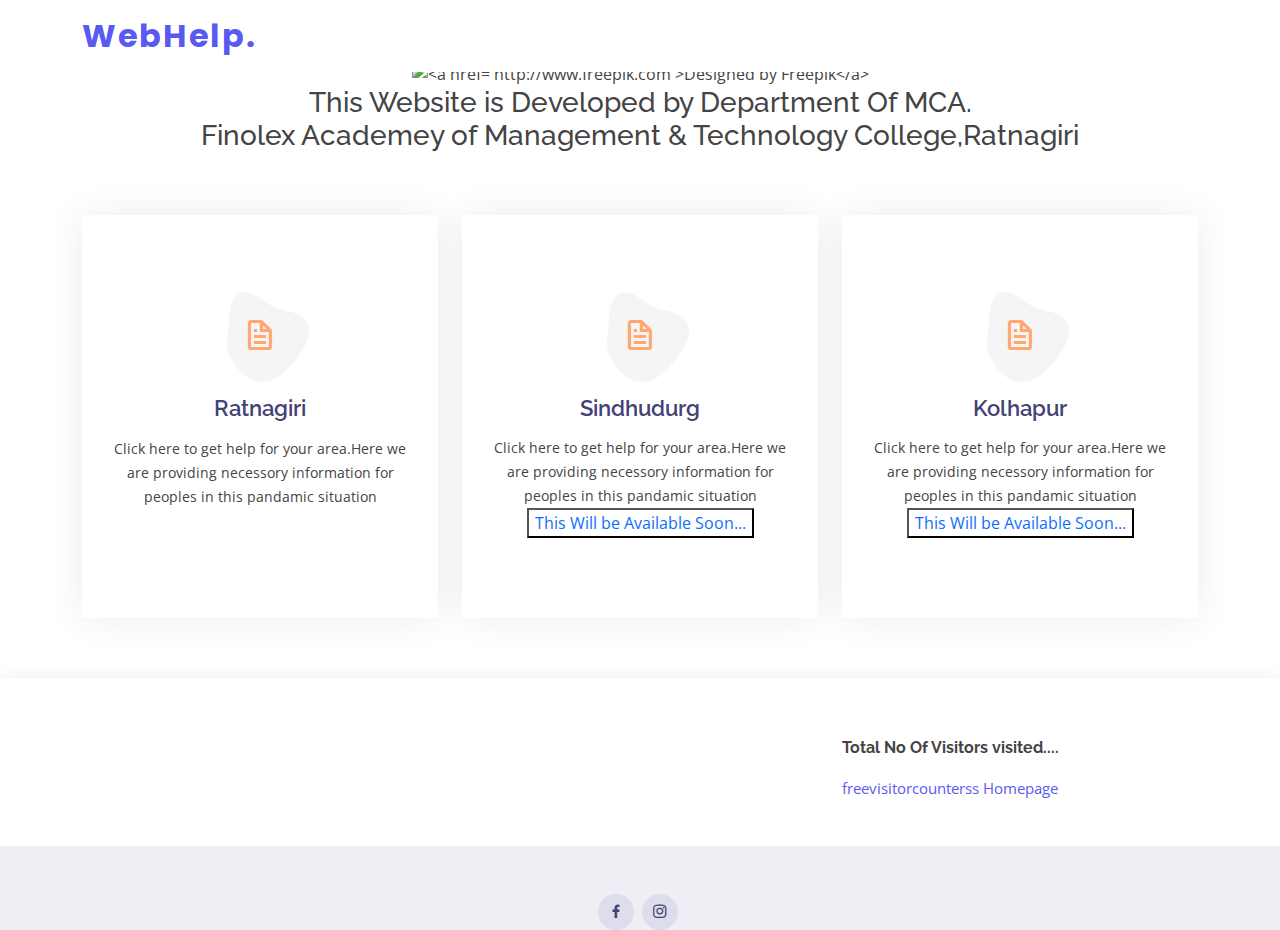
==== commit f5afc1a7: "ok" ====
--- a/index.html
+++ b/index.html
@@ -94,25 +94,29 @@
                     </div></a>
                     <h4><blockquote><a href="index1.html">Ratnagiri</a></blockquote> </h4>
                     <p>Click here to get help for your area.Here we are providing necessory information for peoples in this pandamic situation</p>
+                    <!-- <span ><button class="bg-white text-primary">Last Updated @ 5 May 2021 03:25PM</button></span> -->
                   </div>
+                  
                 </div>
                 <div class="col-lg-4 d-flex align-items-stretch mt-4" data-aos="zoom-in" data-aos-delay="100">
                   <div class="icon-box iconbox-orange ">
-                    <a href="index2.html">
+                    <a href="#">
                     <div class="icon">
                       <svg width="100" height="100" viewBox="0 0 600 600" xmlns="http://www.w3.org/2000/svg">
                         <path stroke="none" stroke-width="0" fill="#f5f5f5" d="M300,582.0697525312426C382.5290701553225,586.8405444964366,449.9789794690241,525.3245884688669,502.5850820975895,461.55621195738473C556.606425686781,396.0723002908107,615.8543463187945,314.28637112970534,586.6730223649479,234.56875336149918C558.9533121215079,158.8439757836574,454.9685369536778,164.00468322053177,381.49747125262974,130.76875717737553C312.15926192815925,99.40240125094834,248.97055460311594,18.661163978235184,179.8680185752513,50.54337015887873C110.5421016452524,82.52863877960104,119.82277516462835,180.83849132639028,109.12597500060166,256.43424936330496C100.08760227029461,320.3096726198365,92.17705696193138,384.0621239912766,124.79988738764834,439.7174275375508C164.83382741302287,508.01625554203684,220.96474134820875,577.5009287672846,300,582.0697525312426"></path>
                       </svg>
                       <i class="bx bx-file"></i>
                     </div></a>
-                    <h4><a href="index2.html">Sindhudurg</a></h4>
+                    <h4><a href="#">Sindhudurg</a></h4>
                     <p>Click here to get help for your area.Here we are providing necessory information for peoples in this pandamic situation</p>
+                    <!-- <span ><button class="bg-white text-primary">Last Updated @ 5 May 2021 03:25PM</button></span> -->
+                    <span ><button class="bg-white text-primary">This Will be Available Soon...</button></span>
                   </div>
                 </div>
 
                 <div class="col-lg-4 d-flex align-items-stretch mt-4" data-aos="zoom-in" data-aos-delay="100">
                   <div class="icon-box iconbox-orange ">
-                    <a href="index3.html">
+                    <a href="#">
                     <div class="icon">
                       <svg width="100" height="100" viewBox="0 0 600 600" xmlns="http://www.w3.org/2000/svg">
                         <path stroke="none" stroke-width="0" fill="#f5f5f5" d="M300,582.0697525312426C382.5290701553225,586.8405444964366,449.9789794690241,525.3245884688669,502.5850820975895,461.55621195738473C556.606425686781,396.0723002908107,615.8543463187945,314.28637112970534,586.6730223649479,234.56875336149918C558.9533121215079,158.8439757836574,454.9685369536778,164.00468322053177,381.49747125262974,130.76875717737553C312.15926192815925,99.40240125094834,248.97055460311594,18.661163978235184,179.8680185752513,50.54337015887873C110.5421016452524,82.52863877960104,119.82277516462835,180.83849132639028,109.12597500060166,256.43424936330496C100.08760227029461,320.3096726198365,92.17705696193138,384.0621239912766,124.79988738764834,439.7174275375508C164.83382741302287,508.01625554203684,220.96474134820875,577.5009287672846,300,582.0697525312426"></path>
@@ -120,8 +124,10 @@
                       <i class="bx bx-file"></i>
                     </div>
                     </a>
-                    <h4><a href="index3.html">Kolhapur</a></h4>
+                    <h4><a href="#">Kolhapur</a></h4>
                     <p>Click here to get help for your area.Here we are providing necessory information for peoples in this pandamic situation</p>
+                   <!-- <span ><button class="bg-white text-primary">Last Updated @ 5 May 2021 03:25PM</button></span> -->
+                   <span ><button class="bg-white text-primary">This Will be Available Soon...</button></span>
                   </div>
                 </div>
               </div>
@@ -290,7 +296,7 @@
  
 
     <!-- ======= Frequently Asked Questions Section ======= -->
-    <section id="faq" class="faq">
+    <!-- <section id="faq" class="faq">
       <div class="container">
 
         <div class="section-title">
@@ -355,8 +361,9 @@
 
         </ul>
 
-      </div>
-    </section><!-- End Frequently Asked Questions Section -->
+      </div> 
+    </section>-->
+    <!-- End Frequently Asked Questions Section -->
 
   </main><!-- End #main -->
 
@@ -399,11 +406,10 @@
             
       </div>
       <div class="social-links text-center text-md-right pt-3 pt-md-0">
-        <a href="#" class="twitter"><i class="bx bxl-twitter"></i></a>
-        <a href="#" class="facebook"><i class="bx bxl-facebook"></i></a>
-        <a href="#" class="instagram"><i class="bx bxl-instagram"></i></a>
-        <a href="#" class="google-plus"><i class="bx bxl-skype"></i></a>
-        <a href="#" class="linkedin"><i class="bx bxl-linkedin"></i></a>
+        
+        <a href="https://www.facebook.com/Support_Ratnagiri-102575075340332/" class="facebook"><i class="bx bxl-facebook"></i></a>
+        <a href="https://www.instagram.com/invites/contact/?i=k5h08geaoa3v&utm_content=lvpfv2e" class="instagram"><i class="bx bxl-instagram"></i></a>
+         
       </div>
     </div>
   </footer><!-- End Footer -->
